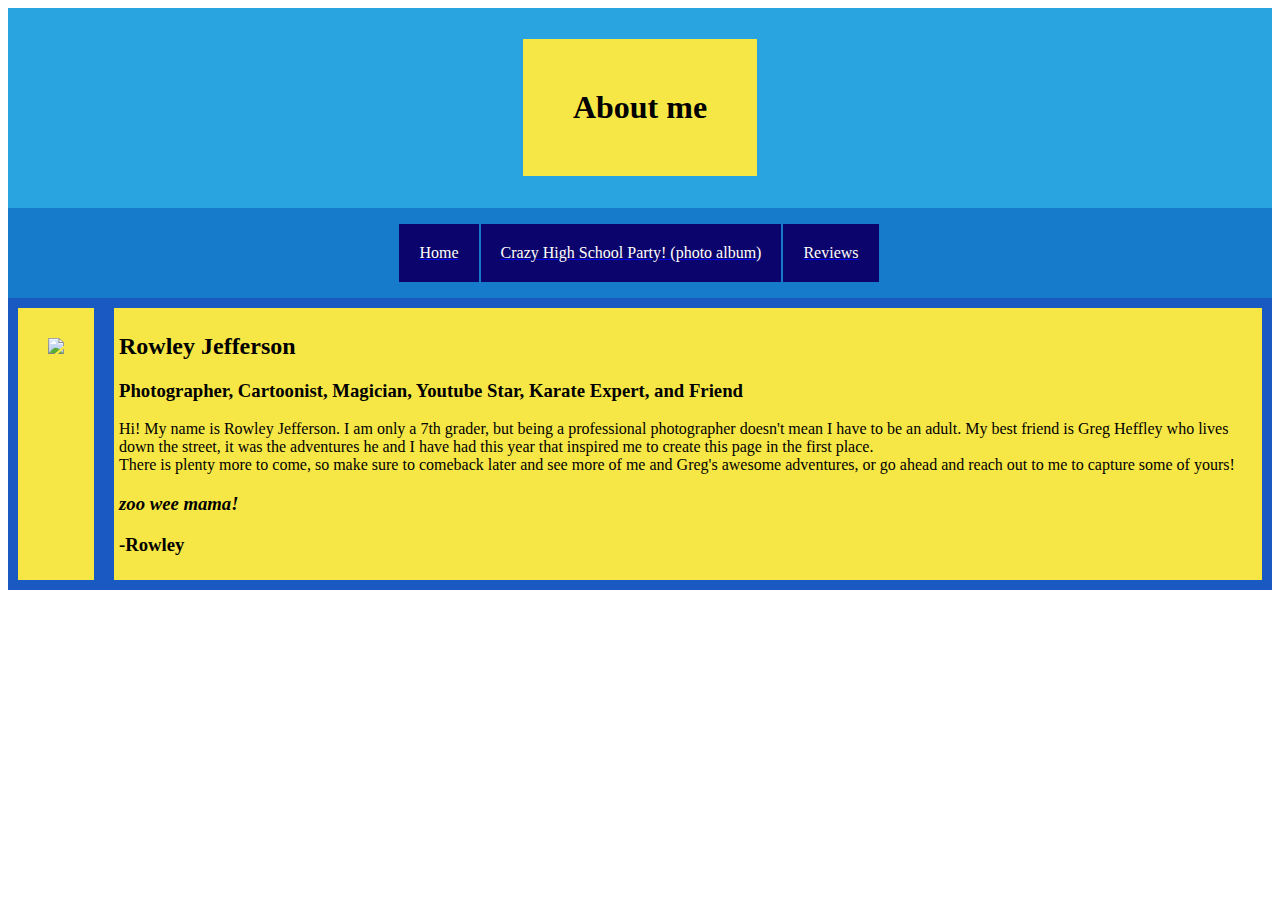
==== about-page-rowley.html @ 07c08649 "new file:   about-page-rowley.html modified:   index.html 	new file:   party-page-rowley.html 	new f" ====
<!doctype html>
<html>
	<link rel="stylesheet" href="rowley.css">
<head>
<meta charset="utf-8">
<title>Rowley Jefferson Photography</title>
</head>
<div class="title_text">
<h1 class="sub">About me</h1>
</div>
<body>
	<div class="bootstrap">
		<a href="photography-project.html"><p>Home</p></a>
		<a href="party-page-rowley.html"><p>Crazy High School Party! (photo album)</p></a>
		<a href="reviews-page-rowley.html"><p>Reviews</p></a>
	</div>
	<div class="bio" class= "photo_collage">
		<div class="image_outline2">
			<img src="../../../../about-rowley-j.jpg">
		</div>
		<div class ="image_outline2">
			<h2>Rowley Jefferson</h2>
			<h3>Photographer, Cartoonist, Magician, Youtube Star, Karate Expert, and Friend</h3>
			<p>Hi! My name is Rowley Jefferson. I am only a 7th grader, but being a professional photographer doesn't mean I have to be an adult. My best friend is Greg Heffley who lives down the street, it was the adventures he and I have had this year that inspired me to create this page in the first place.<br> There is plenty more to come, so make sure to comeback later and see more of me and Greg's awesome adventures, or go ahead and reach out to me to capture some of yours!</p>
			<h3><em>zoo wee mama!</em></h3>
			<h3> -Rowley </h3>
		</div>
	</div>
	
</body>
</html>
---- rowley.css ----
/* this is where rowleys style guide will come into play */
.bio{
	display: flex;
	justify-content: center;
	background-color: #1A59C2;
	font-family: "calibri";
}
.bio2{
	background-color: #1A59C2;
	font-family: "calibri";
}
.image_outline{
	padding: 5px;
	margin: 10px;
	background-color: darkgoldenrod;
}
.text_outline{
	padding: 10px;
	background-color:#F7E746;
	margin: 10px;
}
.sub{
	display: flex;
	justify-content: flex-start;
	font: "Aquafina Script";
	color: black;
	size: 200px;
	padding: 50px;
	background-color: #F7E746;
}
.title_text{
	display: flex;
	justify-content: center;
	align-content: center;
	background-color: #2AA4E1;
	padding-top: 10px;
	padding-bottom: 10px;
	padding-left: 100px;
	padding-right: 100px
}
.bootstrap{
	background-color: #167BCB;
	display: flex;
	justify-content: center;
}
.bootstrap p{
	background-color: #0B046C;
	border-right: 2px solid #167BCB;
	color: white;
	padding: 20px;
}
.message-from-rowley{
	width: 200px;
}
a:hover p{
	text-decoration: none;
	background-color: #F7E746;
	color: black;
	padding: 20px;
}
a:visited p{
	text-decoration: none;
}
.photo_collage{
	display: flex;
	flex-wrap: wrap;
	background-color: #1A59C2;
}
img{
	padding: 5px;
	margin:20px
}
.image_outline2{
	padding: 5px;
	margin: 10px;
	background-color: #F7E746;
	font-size: 20;
}

@media only screen and (min-width: 401px) and (max-width: 960px){
	.image_outline2{
		padding: 5px;
		margin: 5px;
		background-color: #F7E746;
		font-size: 12
	}
}

@media only screen and (max-width: 400px) {
	.image_outline2{
		padding: 5px;
		margin: 5px;
		background-color: #F7E746;
		font-size: 11
	}
}
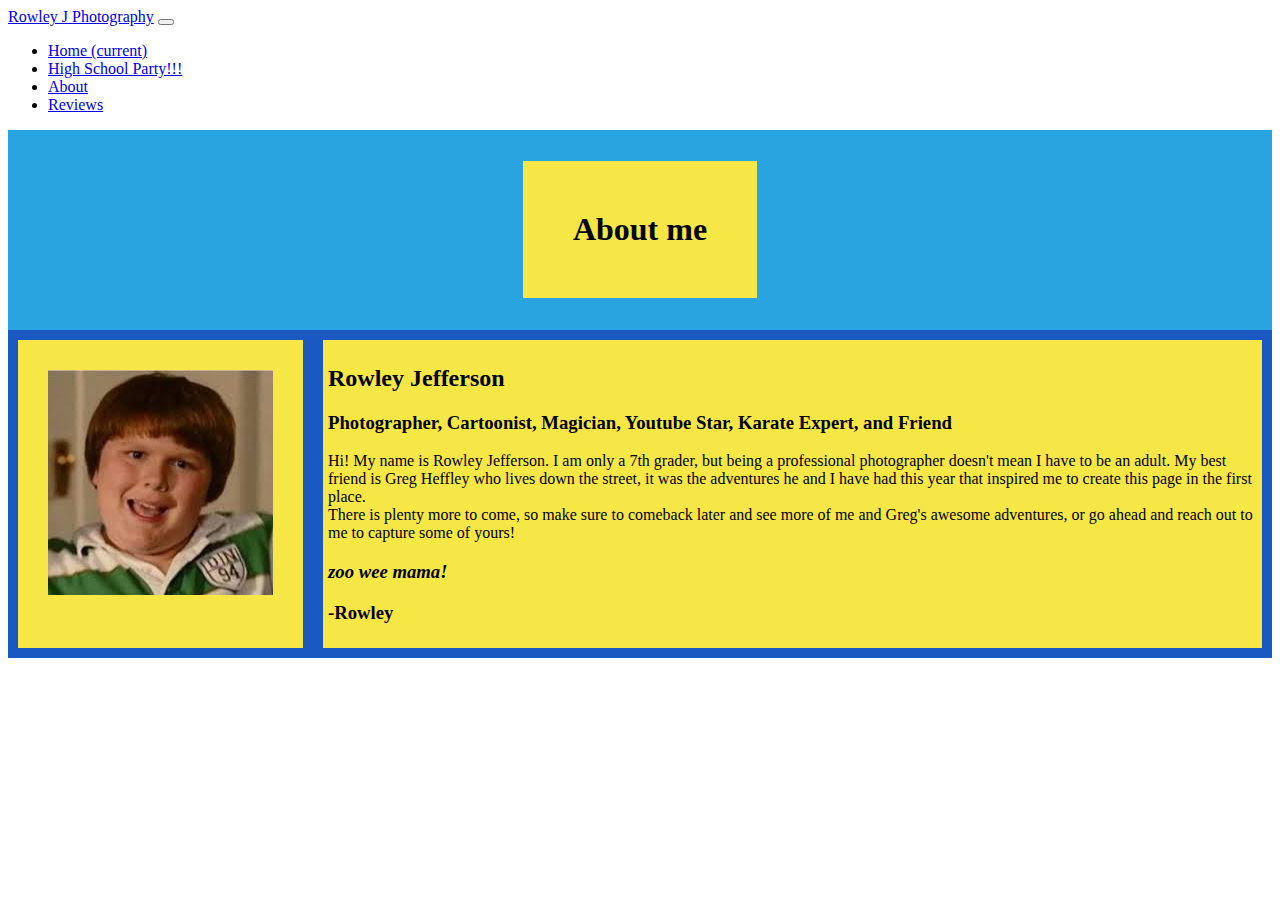
==== commit 27dc53f2: "modified:   about-page-rowley.html 	modified:   party-page-rowley.html 	modified:   photography-proj" ====
--- a/about-page-rowley.html
+++ b/about-page-rowley.html
@@ -2,21 +2,46 @@
 <html>
 	<link rel="stylesheet" href="rowley.css">
 <head>
-<meta charset="utf-8">
-<title>Rowley Jefferson Photography</title>
+  <link rel="stylesheet" href="https://stackpath.bootstrapcdn.com/bootstrap/4.1.3/css/bootstrap.min.css" integrity="sha384-MCw98/SFnGE8fJT3GXwEOngsV7Zt27NXFoaoApmYm81iuXoPkFOJwJ8ERdknLPMO" crossorigin="anonymous">
+  <link rel="stylesheet" href="/styles.css" />
+  <title>ROWLEY JEFFERSON PHOTOGRAPHY</title>
 </head>
+<body>
+	<nav class="navbar navbar-expand-lg navbar-light">
+  <a class="navbar-brand" href="#">Rowley J Photography</a>
+  <button class="navbar-toggler" type="button" data-toggle="collapse" data-target="#navbarNav" aria-controls="navbarNav" aria-expanded="false" aria-label="Toggle navigation">
+    <span class="navbar-toggler-icon"></span>
+  </button>
+  <div class="collapse navbar-collapse" id="navbarNav">
+    <ul class="navbar-nav">
+      <li class="nav-item active">
+        <a class="nav-link" href="photography-project.html">Home <span class="sr-only">(current)</span></a>
+      </li>
+      <li class="nav-item">
+        <a class="nav-link" href="party-page-rowley.html">High School Party!!!</a>
+      </li>
+      <li class="nav-item">
+        <a class="nav-link" href="about-page-rowley.html">About</a>
+      </li>
+      <li class="nav-item">
+        <a class="nav-link disabled" href="reviews-page-rowley.html">Reviews</a>
+      </li>
+    </ul>
+  </div>
+</nav>
 <div class="title_text">
 <h1 class="sub">About me</h1>
 </div>
-<body>
+<!--
 	<div class="bootstrap">
 		<a href="photography-project.html"><p>Home</p></a>
 		<a href="party-page-rowley.html"><p>Crazy High School Party! (photo album)</p></a>
 		<a href="reviews-page-rowley.html"><p>Reviews</p></a>
 	</div>
+-->
 	<div class="bio" class= "photo_collage">
 		<div class="image_outline2">
-			<img src="../../../../about-rowley-j.jpg">
+			<img src="images-lab1-cs260/about-rowley-j.jpg">
 		</div>
 		<div class ="image_outline2">
 			<h2>Rowley Jefferson</h2>
@@ -27,6 +52,9 @@
 		</div>
 	</div>
 	
+  <script src="https://code.jquery.com/jquery-3.3.1.slim.min.js" integrity="sha384-q8i/X+965DzO0rT7abK41JStQIAqVgRVzpbzo5smXKp4YfRvH+8abtTE1Pi6jizo" crossorigin="anonymous"></script>
+  <script src="https://cdnjs.cloudflare.com/ajax/libs/popper.js/1.14.3/umd/popper.min.js" integrity="sha384-ZMP7rVo3mIykV+2+9J3UJ46jBk0WLaUAdn689aCwoqbBJiSnjAK/l8WvCWPIPm49" crossorigin="anonymous"></script>
+  <script src="https://stackpath.bootstrapcdn.com/bootstrap/4.1.3/js/bootstrap.min.js" integrity="sha384-ChfqqxuZUCnJSK3+MXmPNIyE6ZbWh2IMqE241rYiqJxyMiZ6OW/JmZQ5stwEULTy" crossorigin="anonymous"></script>
 </body>
 </html>
 
--- a/rowley.css
+++ b/rowley.css
@@ -77,6 +77,7 @@
 	font-size: 20;
 }
 
+
 @media only screen and (min-width: 401px) and (max-width: 960px){
 	.image_outline2{
 		padding: 5px;
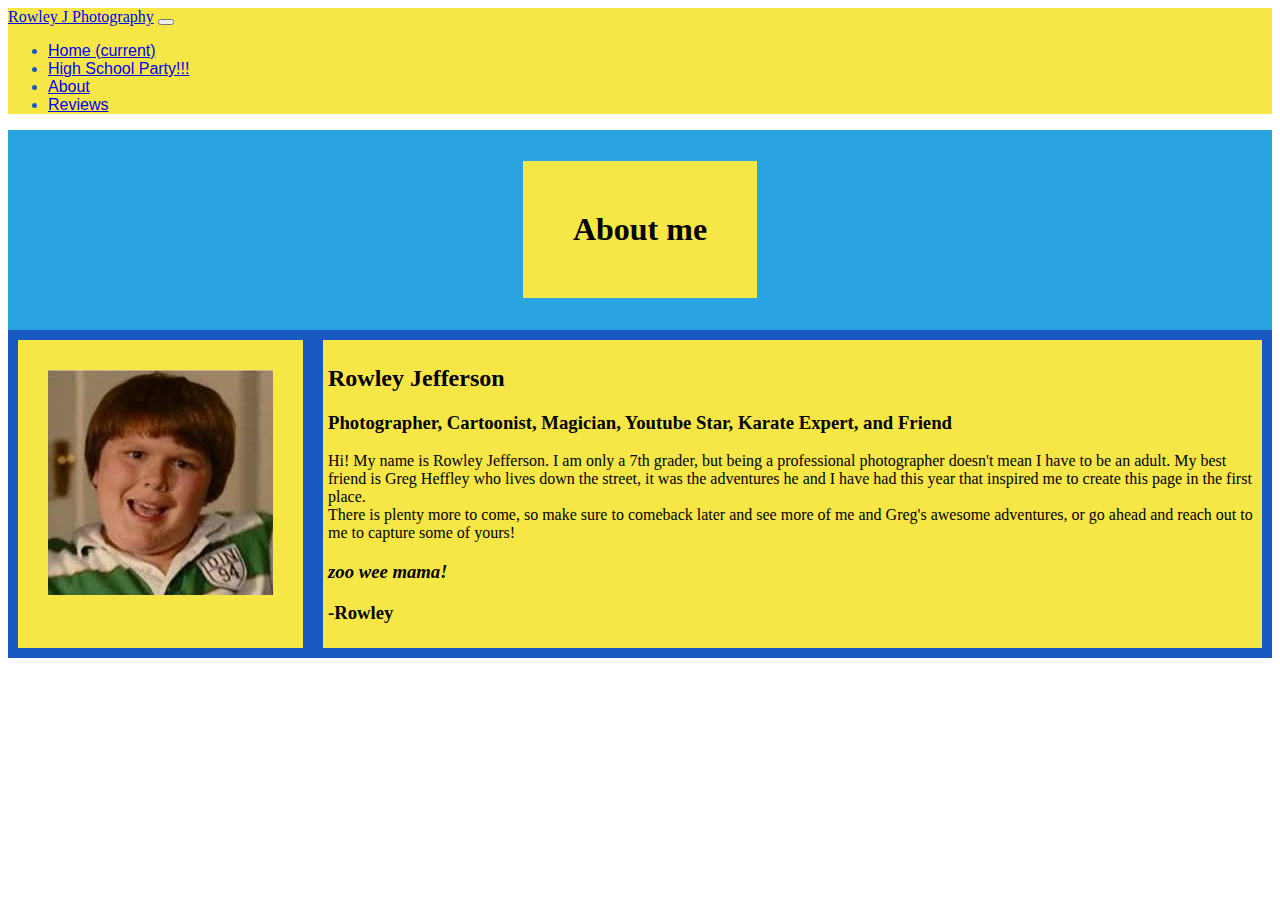
==== commit 3c8f489e: "modified:   about-page-rowley.html 	modified:   party-page-rowley.html 	modified:   photography-proj" ====
--- a/about-page-rowley.html
+++ b/about-page-rowley.html
@@ -4,7 +4,7 @@
 <head>
   <link rel="stylesheet" href="https://stackpath.bootstrapcdn.com/bootstrap/4.1.3/css/bootstrap.min.css" integrity="sha384-MCw98/SFnGE8fJT3GXwEOngsV7Zt27NXFoaoApmYm81iuXoPkFOJwJ8ERdknLPMO" crossorigin="anonymous">
   <link rel="stylesheet" href="/styles.css" />
-  <title>ROWLEY JEFFERSON PHOTOGRAPHY</title>
+  <title>ROWLEY JEFFERSON PHOTOGRAPHY!</title>
 </head>
 <body>
 	<nav class="navbar navbar-expand-lg navbar-light">
--- a/rowley.css
+++ b/rowley.css
@@ -1,4 +1,5 @@
 /* this is where rowleys style guide will come into play */
+/*//////////////////////////////////////////////////////////*/
 .bio{
 	display: flex;
 	justify-content: center;
@@ -28,6 +29,16 @@
 	padding: 50px;
 	background-color: #F7E746;
 }
+
+li{
+	color: #1A59C2;
+	font-size: 30;
+	font-family: "Gill Sans", "Gill Sans MT", "Myriad Pro", "DejaVu Sans Condensed", Helvetica, Arial, "sans-serif";
+}
+.nav-item{
+	color: #1A59C2 !important;
+}
+
 .title_text{
 	display: flex;
 	justify-content: center;
@@ -94,4 +105,8 @@
 		background-color: #F7E746;
 		font-size: 11
 	}
+}
+.navbar-light{
+	background-color: #F7E746 !important; 
+	color: #1A59C2;
 }